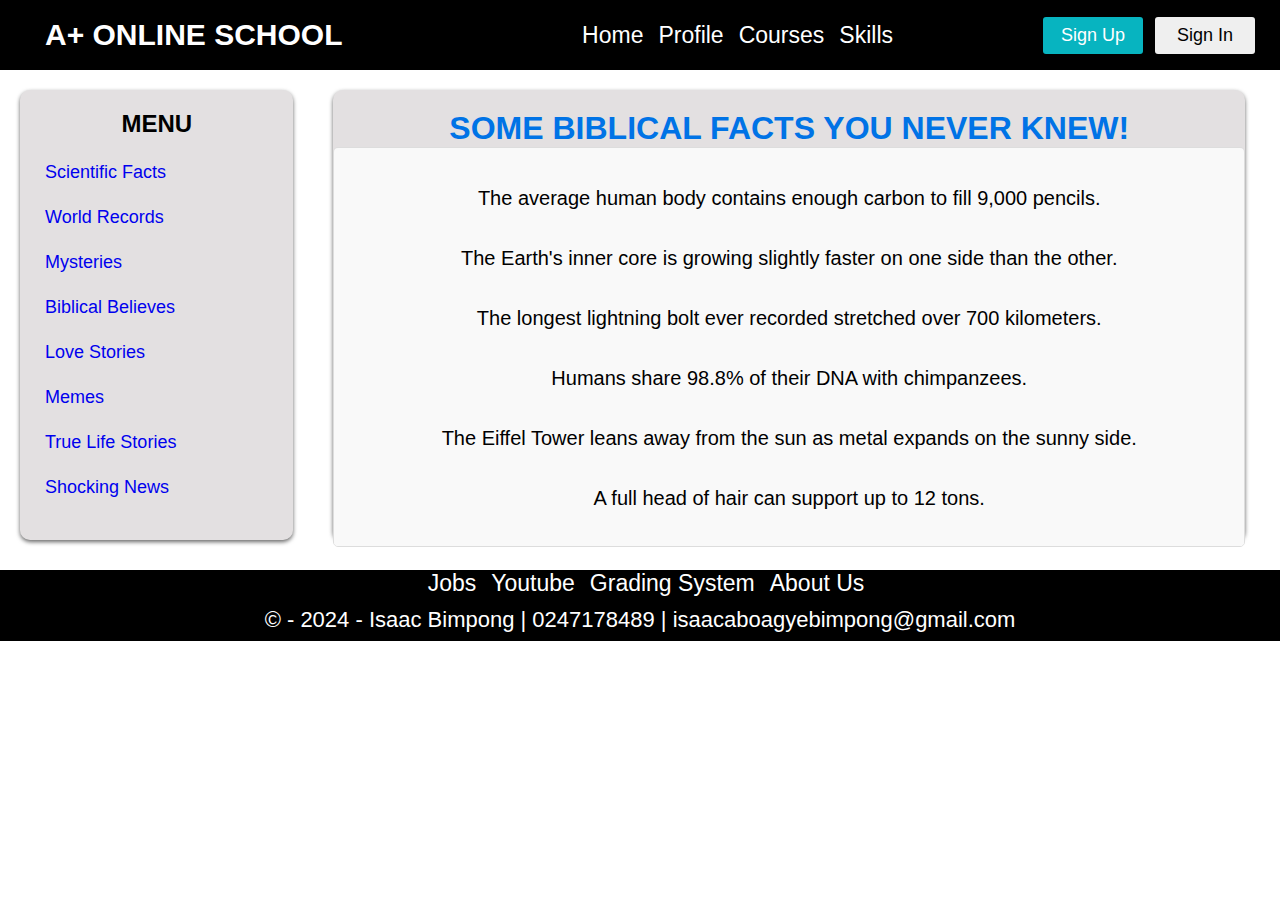
==== biblical.html @ 23412145 "Courses links" ====
<!DOCTYPE html>
<html>

<head>
    <meta charset='utf-8'>
    <meta http-equiv='X-UA-Compatible' content='IE=edge'>
    <title>A+ Online School - Courses</title>
    <meta name='viewport' content='width=device-width, initial-scale=1'>
    <link rel='stylesheet' type='text/css' media='screen' href='coursesStyle.css'>

</head>

<body>
    <nav class="navbar">
        <h1 class="sch_name">A+ ONLINE SCHOOL</h1>
        <div class="nav_menu">
            <div class="navbar_links">
                <a href="index.html" class="link1">Home</a>
                <a href="profile.html" class="link2">Profile</a>
                <a href="courses.html" class="link3">Courses</a>
                <a href="skills.html" class="link4">Skills</a>
            </div>
            <button class="signup">Sign Up</button>
            <button class="signin">Sign In</button>
        </div>
    </nav>

    <div class="page-division">
        <div class="left-side">
            <h2>MENU</h2>
            <div class="sidebar-links">
                <a href="scientificCourse.html">Scientific Facts</a>
                <a href="worldRecords.html">World Records</a>
                <a href="mysteries.html">Mysteries</a>
                <a href="biblical.html">Biblical Believes</a>
                <a href="loveStories.html">Love Stories</a>
                <a href="memes.html">Memes</a>
                <a href="trueLife.html">True Life Stories</a>
                <a href="shockingNews.html">Shocking News</a>
            </div>
        </div>

        <div class="right-side">
            <div class="rightside-content">
                <h1>SOME BIBLICAL FACTS YOU NEVER KNEW!</h1>
                <div class="scientific-facts">
                    <ol>
                        <li>The average human body contains enough carbon to fill 9,000 pencils.</li>
                        <li>The Earth's inner core is growing slightly faster on one side than the other.</li>
                        <li>The longest lightning bolt ever recorded stretched over 700 kilometers.</li>
                        <li>Humans share 98.8% of their DNA with chimpanzees.</li>
                        <li>The Eiffel Tower leans away from the sun as metal expands on the sunny side.</li>
                        <li>A full head of hair can support up to 12 tons.</li>
                        <li>The Pacific Ocean is shrinking by about an inch per year.</li>
                        <li>A cockroach can live for a week without its head.</li>
                        <li>If the DNA in a human was uncoiled, it would stretch to Pluto and back.</li>
                        <li>There are more stars in space than grains of sand on Earth.</li>
                        <li>The sound you hear when you crack your knuckles is actually bubbles popping in the synovial fluid.</li>
                        <li>It rains diamonds on Saturn and Jupiter.</li>
                        <li>Mosquitoes prefer people with type O blood.</li>
                        <li>A hummingbird’s wings beat up to 80 times per second.</li>
                        <li>The Great Wall of China isn’t visible from space with the naked eye.</li>
                        <li>A flea can jump up to 150 times its own height.</li>
                        <li>The Moon is slowly moving away from the Earth at a rate of 3.8 cm per year.</li>
                        <li>Blue whales are the loudest animals on Earth, with calls reaching 188 decibels.</li>
                        <li>Lightning strikes the Earth around 100 times every second.</li>
                        <li>A sneeze can travel as fast as 100 miles per hour.</li>
                        <li>The Sun loses 4 million tons of mass per second.</li>
                        <li>If you could drive to the Sun at 100 km/h, it would take over 170 years.</li>
                        <li>The human eye can distinguish about 10 million colors.</li>
                        <li>Every year, the Earth adds about 40,000 metric tons of cosmic dust from space.</li>
                        <li>Jellyfish have been around for more than 500 million years, predating dinosaurs.</li>
                        <li>The fastest wind speed ever recorded on Earth was 253 mph.</li>
                        <li>The world’s smallest flowering plant is the watermeal, less than 1 mm long.</li>
                        <li>A single spoonful of honey is the lifetime work of approximately 12 bees.</li>
                        <li>Some sharks lay eggs, while others give birth to live young.</li>
                        <li>The surface of Mars is covered with a layer of iron oxide, giving it a reddish color.</li>
                        <li>The oceans contain enough salt to cover all the continents to a depth of 500 feet.</li>
                        <li>A giraffe’s tongue is about 45 cm long, allowing it to clean its ears.</li>
                        <li>The world’s largest snowflake on record was 15 inches wide.</li>
                        <li>Humans share 60% of their DNA with fruit flies.</li>
                        <li>The human stomach gets a new lining every three to four days.</li>
                        <li>More energy from the Sun hits the Earth every hour than humanity uses in a year.</li>
                        <li>Saturn's moon Titan has liquid methane lakes.</li>
                        <li>A group of parrots is called a "pandemonium."</li>
                        <li>An octopus has blue blood because it uses copper instead of iron to carry oxygen.</li>
                        <li>The strongest natural material on Earth is limpet teeth.</li>
                        <li>The asteroid belt between Mars and Jupiter contains enough material to make a planet.</li>
                        <li>Human bones are about five times stronger than steel of the same density.</li>
                        <li>The average lifespan of a taste bud is about 10 days.</li>
                        <li>Koalas sleep up to 22 hours per day.</li>
                        <li>The average person walks the equivalent of three times around the world in a lifetime.</li>
                        <li>The DNA in a single human cell can store 1.5 gigabytes of data.</li>
                        <li>The Greenland shark can live up to 400 years, making it the longest-living vertebrate.</li>
                        <li>Cats have whiskers on the back of their front legs.</li>
                        <li>The human brain has about 86 billion neurons.</li>
                        <li>A day on Venus lasts longer than a year on Venus.</li>
                        <li>The Earth's circumference is 40,075 kilometers.</li>
                        <li>Bats are the only mammals that can fly.</li>
                        <li>The Amazon Rainforest produces 20% of the world’s oxygen.</li>
                        <li>The largest volcano in the solar system, Olympus Mons, is on Mars.</li>
                        <li>There are more bacteria in your mouth than people on Earth.</li>
                        <li>Some jellyfish are immortal, capable of reverting to their polyp state.</li>
                        <li>The largest living organism is a fungus in Oregon, covering 2,385 acres.</li>
                        <li>A goldfish's memory lasts for about three months, contrary to popular belief.</li>
                        <li>The hottest temperature ever recorded on Earth was 56.7°C (134°F) in Death Valley.</li>
                        <li>The coldest place in the known universe is the Boomerang Nebula.</li>
                        <li>The universe is 13.8 billion years old.</li>
                        <li>The human nose can detect over 1 trillion different scents.</li>
                        <li>Ants can lift objects up to 50 times their body weight.</li>
                        <li>Sharks have been around for more than 400 million years.</li>
                        <li>The average human body carries 37.2 trillion cells.</li>
                        <li>About 70% of the Earth’s surface is covered in water.</li>
                        <li>A kangaroo can't walk backward due to its large tail.</li>
                        <li>Earth's atmosphere extends up to 10,000 kilometers above sea level.</li>
                        <li>The longest recorded flight of a chicken was 13 seconds.</li>
                        <li>Each year, humans breathe in about 9,500 liters of air.</li>
                        <li>More than 20% of Earth’s oxygen is produced by the Amazon Rainforest.</li>
                        <li>The speed of sound is 343 meters per second in dry air at 20°C.</li>
                        <li>Humans can survive for only a few minutes without oxygen.</li>
                        <li>A honeybee can fly at speeds up to 15 mph.</li>
                        <li>The average temperature on the surface of Mars is -60°C (-80°F).</li>
                        <li>Uranus spins sideways, with its poles facing the Sun.</li>
                        <li>The shortest war in history was between Britain and Zanzibar on August 27, 1896. Zanzibar surrendered after 38 minutes.</li>
                        <li>The human skeleton renews itself every 10 years.</li>
                        <li>Spiders can fly using a process called ballooning, where they release silk to catch the wind.</li>
                        <li>The energy produced by the Sun in one second would be enough to power the Earth for 500,000 years.</li>
                        <li>If you laid all the DNA in your body end to end, it would reach the Sun and back 600 times.</li>
                        <li>The world's largest island is Greenland.</li>
                        <li>The human heart beats about 100,000 times a day.</li>
                        <li>Penguins can jump up to 9 feet in the air.</li>
                        <li>90% of the cells in the human body are not human—they are mostly bacteria.</li>
                        <li>The first animal to be cloned was a sheep named Dolly.</li>
                        <li>Rainbows are circular, but we usually see only the top half.</li>
                        <li>There are about 200 billion galaxies in the observable universe.</li>
                        <li>The deepest part of the ocean, the Mariana Trench, is 36,070 feet deep.</li>
                        <li>Some lizards can regrow their tails after losing them to predators.</li>
                        <li>Human eyes are made up of more than 2 million working parts.</li>
                        <li>A group of flamingos is called a "flamboyance."</li>
                        <li>The total weight of ants on Earth is roughly equal to the weight of all humans combined.</li>
                        <li>Only one species of owl hunts fish: the fishing owl.</li>
                        <li>Scientists have discovered water ice on the Moon and Mars.</li>
                        <li>Bananas are berries, but strawberries are not.</li>
                        <li>A cubic inch of human bone can bear the weight of five standard pickup trucks.</li>
                        <li>The smallest bone in the human body is the stapes, located in the middle ear.</li>
                    </ol>
                </div>
            </div>
        </div>
    </div>
    
    <footer class="footer_content">
        <div class="footer_links">
            <a href="#" class="footer1">Jobs</a>
            <a href="#" class="footer2">Youtube</a>
            <a href="#" class="footer3">Grading System</a>
            <a href="#" class="footer4">About Us</a>
        </div>
        <div class="copyright">
            © - 2024 - Isaac Bimpong | 0247178489 | isaacaboagyebimpong@gmail.com
        </div>
    </footer>
    <script src='app.js'></script>
</body>
</html>
---- coursesStyle.css ----
*{
    padding: 0;
    margin: 0;
    box-sizing: border-box;
    font-family: sans-serif;
}
body{
    
}
.sch_name{
    margin-left: 45px;
    font-size: 30px;
    color: white;
}
.navbar{
    display: flex;
    justify-content: space-between;
    align-items: center;
    background-color: black;
    height: 70px;
}
.nav_menu{
    display: flex;
    justify-content: center;
    align-items: center;
}
.navbar_links{
    display: flex;
    justify-content: center;
    align-items: center;
    list-style: none;
    margin-right: 150px;
    color: white;
    font-size: 23px;
    cursor: pointer;      
}
.signup{
    margin-right: 12px;
    padding: 8px;
    width: 100px;
    font-size: 18px;
    border: none;
    cursor: pointer;
    background-color: rgb(7, 180, 192);
    color: white;
    border-radius: 3px;
}
.signin{
    margin-right: 25px;
    padding: 8px;
    width: 100px;
    font-size: 18px;
    border: none;
    cursor: pointer;
    border-radius: 3px;   
}
.link1{
    margin-left: 12px;
    color: white;
    text-decoration: none;
}
.link2{
    margin-left: 15px;
    color: white;
    text-decoration: none;
}
.link3{
    margin-left: 15px;
    color: white;
    text-decoration: none;
}
.link4{
    margin-left: 15px;
    color: white;
    text-decoration: none;
}
.signup:hover{
    background-color: rgb(29, 5, 165);
    transition: 0.2s;
    color: white;    
}
.signin:hover{
    background-color: crimson;
    transition: 0.2s;
    color: white;
}
.footer_content{
    margin-top: 10px;
    background-color:  black;
    height: 71px;
    color: white;
    font-size: 22px;
    
}
.footer1{
    margin-left: 12px;
    color: white;
    text-decoration: none;
}
.footer2{
    margin-left: 15px;
    color: white;
    text-decoration: none;
}
.footer3{
    margin-left: 15px;
    color: white;
    text-decoration: none;
}
.footer4{
    margin-left: 15px;
    color: white;
    text-decoration: none;
}
.footer_links{
    display: flex;
    justify-content: center;
    align-items: center;
    list-style: none;
    margin-right: 150px;
    color: white;
    font-size: 23px;
    cursor: pointer; 
    margin-left: 150px;       
}
.copyright{
    display: flex;
    justify-content: center;
    align-items: center;
    margin-top: 10px;
}
.left-side{
    background-color: rgba(107, 96, 98, 0.192);
    margin: 20px;
    width: 300px;
    height: 450px;
    border-radius: 10px;
    box-shadow: 0px 2px 4px rgba(0,0,0,0.6);
}
.right-side{
    background-color: rgba(107, 96, 98, 0.192);
    height: 450px;
    margin: 20px;
    margin-right: 35px;
    width: 1000px;
    border-radius: 10px;
    box-shadow: 0px 2px 4px rgba(0,0,0,0.6);
}
.page-division{
    display: flex;
    justify-content: space-between;
}
.rightside-content{
    text-align: center;
}
.left-side h2{
    text-align: center;
    margin-top: 20px;
}
.right-side h1{
    margin-top: 20px;
}
.sidebar-links{
    display: flex;
    flex-direction: column;
    line-height: 45px;
    margin-left: 25px;
    margin-top: 12px;
    
}
.sidebar-links a{
    text-decoration: none;
    font-size: 18px;
    
}
.sidebar-links a:hover{
    background-color: #00d1b2; 
    color: white; 
}
.scientific-facts {
    padding: 20px;
    text-align: center;
    max-height: 400px;
    overflow-y: auto; 
    border: 1px solid #dddddd;
    border-radius: 5px;
    background-color: #f9f9f9;
    line-height: 3;
    font-size: 20px;
    
}
.scientific-facts li{
    list-style: none;
}
.rightside-content h1{
    color: #0073e6;
}
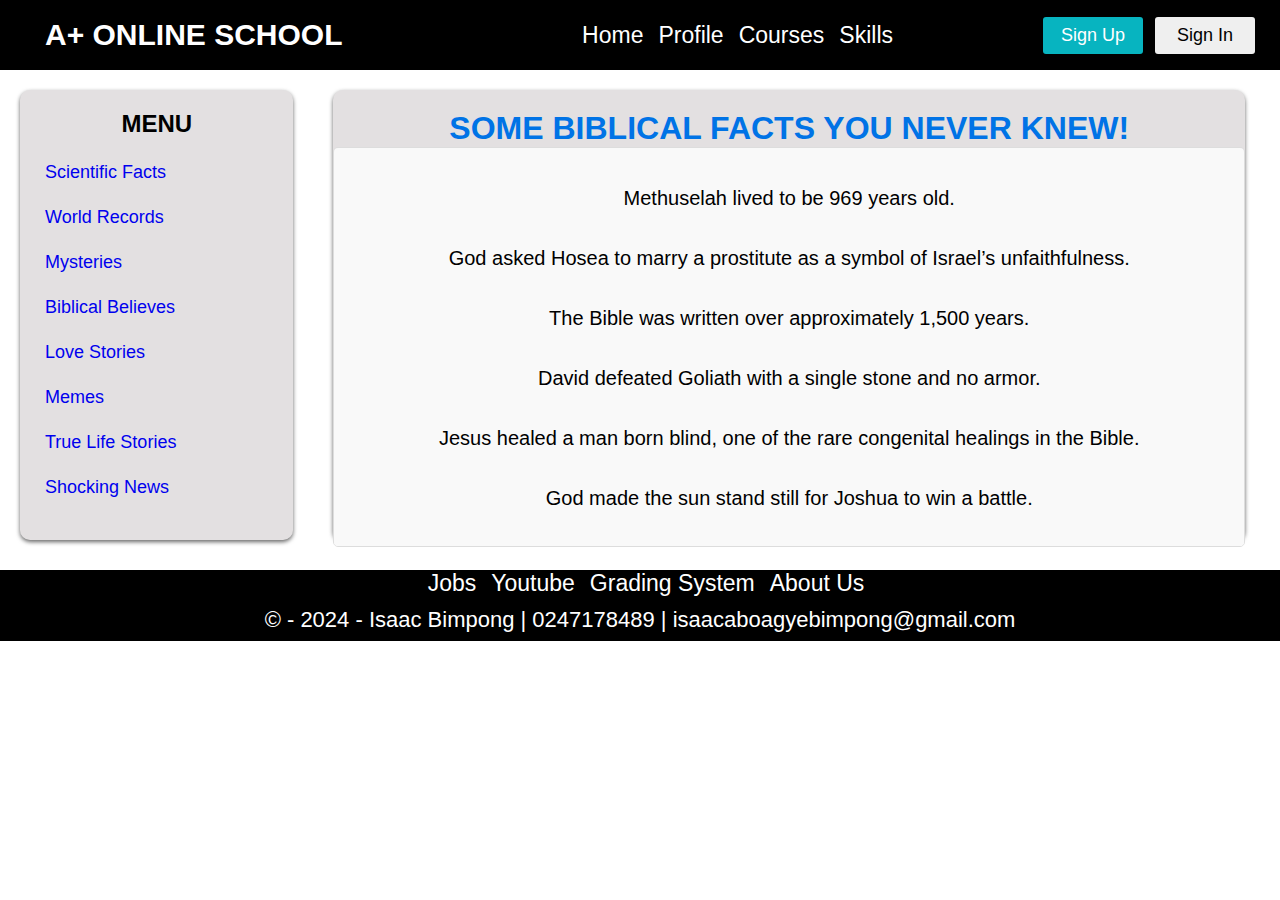
==== commit 8842cdbb: "New functionality" ====
--- a/biblical.html
+++ b/biblical.html
@@ -45,110 +45,125 @@
                 <h1>SOME BIBLICAL FACTS YOU NEVER KNEW!</h1>
                 <div class="scientific-facts">
                     <ol>
-                        <li>The average human body contains enough carbon to fill 9,000 pencils.</li>
-                        <li>The Earth's inner core is growing slightly faster on one side than the other.</li>
-                        <li>The longest lightning bolt ever recorded stretched over 700 kilometers.</li>
-                        <li>Humans share 98.8% of their DNA with chimpanzees.</li>
-                        <li>The Eiffel Tower leans away from the sun as metal expands on the sunny side.</li>
-                        <li>A full head of hair can support up to 12 tons.</li>
-                        <li>The Pacific Ocean is shrinking by about an inch per year.</li>
-                        <li>A cockroach can live for a week without its head.</li>
-                        <li>If the DNA in a human was uncoiled, it would stretch to Pluto and back.</li>
-                        <li>There are more stars in space than grains of sand on Earth.</li>
-                        <li>The sound you hear when you crack your knuckles is actually bubbles popping in the synovial fluid.</li>
-                        <li>It rains diamonds on Saturn and Jupiter.</li>
-                        <li>Mosquitoes prefer people with type O blood.</li>
-                        <li>A hummingbird’s wings beat up to 80 times per second.</li>
-                        <li>The Great Wall of China isn’t visible from space with the naked eye.</li>
-                        <li>A flea can jump up to 150 times its own height.</li>
-                        <li>The Moon is slowly moving away from the Earth at a rate of 3.8 cm per year.</li>
-                        <li>Blue whales are the loudest animals on Earth, with calls reaching 188 decibels.</li>
-                        <li>Lightning strikes the Earth around 100 times every second.</li>
-                        <li>A sneeze can travel as fast as 100 miles per hour.</li>
-                        <li>The Sun loses 4 million tons of mass per second.</li>
-                        <li>If you could drive to the Sun at 100 km/h, it would take over 170 years.</li>
-                        <li>The human eye can distinguish about 10 million colors.</li>
-                        <li>Every year, the Earth adds about 40,000 metric tons of cosmic dust from space.</li>
-                        <li>Jellyfish have been around for more than 500 million years, predating dinosaurs.</li>
-                        <li>The fastest wind speed ever recorded on Earth was 253 mph.</li>
-                        <li>The world’s smallest flowering plant is the watermeal, less than 1 mm long.</li>
-                        <li>A single spoonful of honey is the lifetime work of approximately 12 bees.</li>
-                        <li>Some sharks lay eggs, while others give birth to live young.</li>
-                        <li>The surface of Mars is covered with a layer of iron oxide, giving it a reddish color.</li>
-                        <li>The oceans contain enough salt to cover all the continents to a depth of 500 feet.</li>
-                        <li>A giraffe’s tongue is about 45 cm long, allowing it to clean its ears.</li>
-                        <li>The world’s largest snowflake on record was 15 inches wide.</li>
-                        <li>Humans share 60% of their DNA with fruit flies.</li>
-                        <li>The human stomach gets a new lining every three to four days.</li>
-                        <li>More energy from the Sun hits the Earth every hour than humanity uses in a year.</li>
-                        <li>Saturn's moon Titan has liquid methane lakes.</li>
-                        <li>A group of parrots is called a "pandemonium."</li>
-                        <li>An octopus has blue blood because it uses copper instead of iron to carry oxygen.</li>
-                        <li>The strongest natural material on Earth is limpet teeth.</li>
-                        <li>The asteroid belt between Mars and Jupiter contains enough material to make a planet.</li>
-                        <li>Human bones are about five times stronger than steel of the same density.</li>
-                        <li>The average lifespan of a taste bud is about 10 days.</li>
-                        <li>Koalas sleep up to 22 hours per day.</li>
-                        <li>The average person walks the equivalent of three times around the world in a lifetime.</li>
-                        <li>The DNA in a single human cell can store 1.5 gigabytes of data.</li>
-                        <li>The Greenland shark can live up to 400 years, making it the longest-living vertebrate.</li>
-                        <li>Cats have whiskers on the back of their front legs.</li>
-                        <li>The human brain has about 86 billion neurons.</li>
-                        <li>A day on Venus lasts longer than a year on Venus.</li>
-                        <li>The Earth's circumference is 40,075 kilometers.</li>
-                        <li>Bats are the only mammals that can fly.</li>
-                        <li>The Amazon Rainforest produces 20% of the world’s oxygen.</li>
-                        <li>The largest volcano in the solar system, Olympus Mons, is on Mars.</li>
-                        <li>There are more bacteria in your mouth than people on Earth.</li>
-                        <li>Some jellyfish are immortal, capable of reverting to their polyp state.</li>
-                        <li>The largest living organism is a fungus in Oregon, covering 2,385 acres.</li>
-                        <li>A goldfish's memory lasts for about three months, contrary to popular belief.</li>
-                        <li>The hottest temperature ever recorded on Earth was 56.7°C (134°F) in Death Valley.</li>
-                        <li>The coldest place in the known universe is the Boomerang Nebula.</li>
-                        <li>The universe is 13.8 billion years old.</li>
-                        <li>The human nose can detect over 1 trillion different scents.</li>
-                        <li>Ants can lift objects up to 50 times their body weight.</li>
-                        <li>Sharks have been around for more than 400 million years.</li>
-                        <li>The average human body carries 37.2 trillion cells.</li>
-                        <li>About 70% of the Earth’s surface is covered in water.</li>
-                        <li>A kangaroo can't walk backward due to its large tail.</li>
-                        <li>Earth's atmosphere extends up to 10,000 kilometers above sea level.</li>
-                        <li>The longest recorded flight of a chicken was 13 seconds.</li>
-                        <li>Each year, humans breathe in about 9,500 liters of air.</li>
-                        <li>More than 20% of Earth’s oxygen is produced by the Amazon Rainforest.</li>
-                        <li>The speed of sound is 343 meters per second in dry air at 20°C.</li>
-                        <li>Humans can survive for only a few minutes without oxygen.</li>
-                        <li>A honeybee can fly at speeds up to 15 mph.</li>
-                        <li>The average temperature on the surface of Mars is -60°C (-80°F).</li>
-                        <li>Uranus spins sideways, with its poles facing the Sun.</li>
-                        <li>The shortest war in history was between Britain and Zanzibar on August 27, 1896. Zanzibar surrendered after 38 minutes.</li>
-                        <li>The human skeleton renews itself every 10 years.</li>
-                        <li>Spiders can fly using a process called ballooning, where they release silk to catch the wind.</li>
-                        <li>The energy produced by the Sun in one second would be enough to power the Earth for 500,000 years.</li>
-                        <li>If you laid all the DNA in your body end to end, it would reach the Sun and back 600 times.</li>
-                        <li>The world's largest island is Greenland.</li>
-                        <li>The human heart beats about 100,000 times a day.</li>
-                        <li>Penguins can jump up to 9 feet in the air.</li>
-                        <li>90% of the cells in the human body are not human—they are mostly bacteria.</li>
-                        <li>The first animal to be cloned was a sheep named Dolly.</li>
-                        <li>Rainbows are circular, but we usually see only the top half.</li>
-                        <li>There are about 200 billion galaxies in the observable universe.</li>
-                        <li>The deepest part of the ocean, the Mariana Trench, is 36,070 feet deep.</li>
-                        <li>Some lizards can regrow their tails after losing them to predators.</li>
-                        <li>Human eyes are made up of more than 2 million working parts.</li>
-                        <li>A group of flamingos is called a "flamboyance."</li>
-                        <li>The total weight of ants on Earth is roughly equal to the weight of all humans combined.</li>
-                        <li>Only one species of owl hunts fish: the fishing owl.</li>
-                        <li>Scientists have discovered water ice on the Moon and Mars.</li>
-                        <li>Bananas are berries, but strawberries are not.</li>
-                        <li>A cubic inch of human bone can bear the weight of five standard pickup trucks.</li>
-                        <li>The smallest bone in the human body is the stapes, located in the middle ear.</li>
+                        <li>Methuselah lived to be 969 years old.</li>
+                        <li>God asked Hosea to marry a prostitute as a symbol of Israel’s unfaithfulness.</li>
+                        <li>The Bible was written over approximately 1,500 years.</li>
+                        <li>David defeated Goliath with a single stone and no armor.</li>
+                        <li>Jesus healed a man born blind, one of the rare congenital healings in the Bible.</li>
+                        <li>God made the sun stand still for Joshua to win a battle.</li>
+                        <li>Jesus was not born on December 25; this date was later chosen for Christmas.</li>
+                        <li>Jesus wrote on the ground to distract a crowd during the woman’s judgment.</li>
+                        <li>Noah built the ark over many decades before the flood arrived.</li>
+                        <li>The Bible has been translated into over 3,000 languages.</li>
+                        <li>King David was the youngest of eight sons.</li>
+                        <li>Jesus spoke more about money than heaven and hell combined.</li>
+                        <li>Moses was 80 years old when he led the Israelites out of Egypt.</li>
+                        <li>God once spoke to Moses through a burning bush.</li>
+                        <li>The Book of Esther does not mention God directly.</li>
+                        <li>There is no mention of three "wise men" in the Bible, only "magi."</li>
+                        <li>Elijah was taken to heaven in a whirlwind without dying.</li>
+                        <li>Goliath was over nine feet tall, based on biblical records.</li>
+                        <li>The original Bible manuscripts do not have chapter or verse numbers.</li>
+                        <li>Jesus was tempted by Satan for 40 days.</li>
+                        <li>King Solomon had 700 wives and 300 concubines.</li>
+                        <li>Paul wrote much of the New Testament from prison.</li>
+                        <li>Abraham and Sarah had their son Isaac when they were nearly 100.</li>
+                        <li>Angels do not always appear as winged creatures in the Bible.</li>
+                        <li>Jesus turned water into wine at a wedding.</li>
+                        <li>Jesus predicted Peter would deny him three times.</li>
+                        <li>The Bible has sold over 5 billion copies, making it the best-selling book.</li>
+                        <li>Solomon was known for his wisdom, wealth, and many proverbs.</li>
+                        <li>Jesus fed 5,000 people with five loaves and two fish.</li>
+                        <li>Lazarus was raised from the dead by Jesus.</li>
+                        <li>Mary Magdalene was one of Jesus' most devoted followers.</li>
+                        <li>Paul was originally known as Saul and persecuted Christians.</li>
+                        <li>Jesus was crucified on a Friday and resurrected on a Sunday.</li>
+                        <li>God parted the Red Sea for Moses and the Israelites to escape Egypt.</li>
+                        <li>Jesus taught in parables to explain moral lessons.</li>
+                        <li>Jesus washed the feet of his disciples to show humility.</li>
+                        <li>Job suffered immense loss and hardship but remained faithful.</li>
+                        <li>The Tower of Babel story explains the origin of languages.</li>
+                        <li>The prophet Isaiah prophesied the virgin birth of Jesus.</li>
+                        <li>Jacob wrestled with an angel, receiving a blessing and a limp.</li>
+                        <li>Samson’s strength was in his uncut hair.</li>
+                        <li>Jesus’ closest followers were 12 apostles.</li>
+                        <li>Jesus calmed a storm by rebuking the winds and waves.</li>
+                        <li>Joseph, sold by his brothers, became a powerful leader in Egypt.</li>
+                        <li>The Book of Psalms contains 150 chapters.</li>
+                        <li>Jesus resurrected three people before his own resurrection.</li>
+                        <li>The "Eye of a Needle" was likely a narrow gate in Jerusalem.</li>
+                        <li>The Bible contains no mention of animals having "souls."</li>
+                        <li>Judas betrayed Jesus for 30 pieces of silver.</li>
+                        <li>Jesus foretold the destruction of the temple in Jerusalem.</li>
+                        <li>Abraham was called to leave his home and start a nation.</li>
+                        <li>Jesus was resurrected on the third day after his death.</li>
+                        <li>Mary and Joseph fled to Egypt with baby Jesus to escape Herod.</li>
+                        <li>Jesus was the "Good Shepherd" leading his "sheep."</li>
+                        <li>John the Baptist baptized Jesus in the Jordan River.</li>
+                        <li>The Book of Revelation describes the end of the world.</li>
+                        <li>God used a plague of frogs as one of Egypt's ten plagues.</li>
+                        <li>Moses’ sister, Miriam, led women in worship after crossing the Red Sea.</li>
+                        <li>Jesus walked on water to join his disciples in a boat.</li>
+                        <li>Noah's ark housed two of each animal during the flood.</li>
+                        <li>Jesus was betrayed by a kiss from Judas.</li>
+                        <li>Daniel survived a night in a lion’s den by faith.</li>
+                        <li>God spoke to Adam and Eve in the Garden of Eden.</li>
+                        <li>Satan is called the "Prince of the Power of the Air" in the Bible.</li>
+                        <li>The first Christian martyr was Stephen.</li>
+                        <li>The Bible's New Testament contains 27 books.</li>
+                        <li>Jesus’ first miracle was turning water into wine at Cana.</li>
+                        <li>Jesus foretold the end times in the Olivet Discourse.</li>
+                        <li>Angels were God’s messengers to the prophets and people.</li>
+                        <li>The Ten Commandments were given on Mount Sinai.</li>
+                        <li>A rainbow is a symbol of God’s covenant with Noah.</li>
+                        <li>The Bible describes heaven with streets of gold and gates of pearl.</li>
+                        <li>Moses spent 40 years in the desert before leading Israel.</li>
+                        <li>John the Baptist’s mother was Elizabeth, Mary’s cousin.</li>
+                        <li>Paul survived a shipwreck and a snake bite.</li>
+                        <li>The Bible speaks of "seven spirits of God" in Revelation.</li>
+                        <li>Isaiah predicted the Messiah’s suffering in Isaiah 53.</li>
+                        <li>King Nebuchadnezzar went mad for seven years.</li>
+                        <li>Jesus healed ten lepers, only one thanked him.</li>
+                        <li>Jonah was swallowed by a large fish, likely a whale.</li>
+                        <li>David wrote many psalms, expressing sorrow and joy.</li>
+                        <li>The Bible describes hell as a place of fire and separation.</li>
+                        <li>Jesus taught about forgiveness and turning the other cheek.</li>
+                        <li>Jesus’ prayer in the Garden of Gethsemane shows his agony.</li>
+                        <li>Paul was blinded on the road to Damascus by a vision of Jesus.</li>
+                        <li>Moses was a Hebrew raised by Pharaoh’s daughter.</li>
+                        <li>God sent manna and quail to feed the Israelites.</li>
+                        <li>The Bible says "the love of money is the root of all evil."</li>
+                        <li>Mary Magdalene was the first to see the resurrected Jesus.</li>
+                        <li>Jesus was known as a healer and teacher.</li>
+                        <li>Isaiah prophesied the virgin birth and the Messiah’s arrival.</li>
+                        <li>The Bible refers to "the peace that surpasses understanding."</li>
+                        <li>The New Testament includes four Gospels.</li>
+                        <li>The Bible teaches about the fruit of the Spirit.</li>
+                        <li>Paul was known for his missionary journeys.</li>
+                        <li>Jesus ascended to heaven 40 days after resurrection.</li>
+                        <li>The Bible's final book is Revelation.</li>
+                        <li>Jesus compared faith to a mustard seed.</li>
+                        <li>The Bible warns against false prophets.</li>
+                        <li>The "Prodigal Son" parable is about forgiveness.</li>
+                        <li>The Bible calls Jesus the "Lamb of God."</li>
+                        <li>The Last Supper was Jesus’ final meal with his disciples.</li>
+                        <li>The "Good Samaritan" parable teaches compassion.</li>
+                        <li>Enoch walked with God and was taken up without dying.</li>
+                        <li>Solomon was given wisdom after asking God for it.</li>
+                        <li>Jesus cast out demons from many people.</li>
+                        <li>God’s name “I AM” reveals his eternal nature.</li>
+                        <li>Solomon wrote many Proverbs and Ecclesiastes.</li>
+                        <li>The Bible’s longest book is Psalms.</li>
+                        <li>Jesus gave sight to the blind and healed the sick.</li>
+                        <li>Angels announced Jesus’ birth to shepherds.</li>
+                        <li>Jesus performed miracles like feeding the 5,000.</li>
+                        <li>Jesus rose from the dead on Easter.</li>
                     </ol>
                 </div>
             </div>
         </div>
     </div>
-    
+
     <footer class="footer_content">
         <div class="footer_links">
             <a href="#" class="footer1">Jobs</a>
@@ -162,4 +177,5 @@
     </footer>
     <script src='app.js'></script>
 </body>
+
 </html>